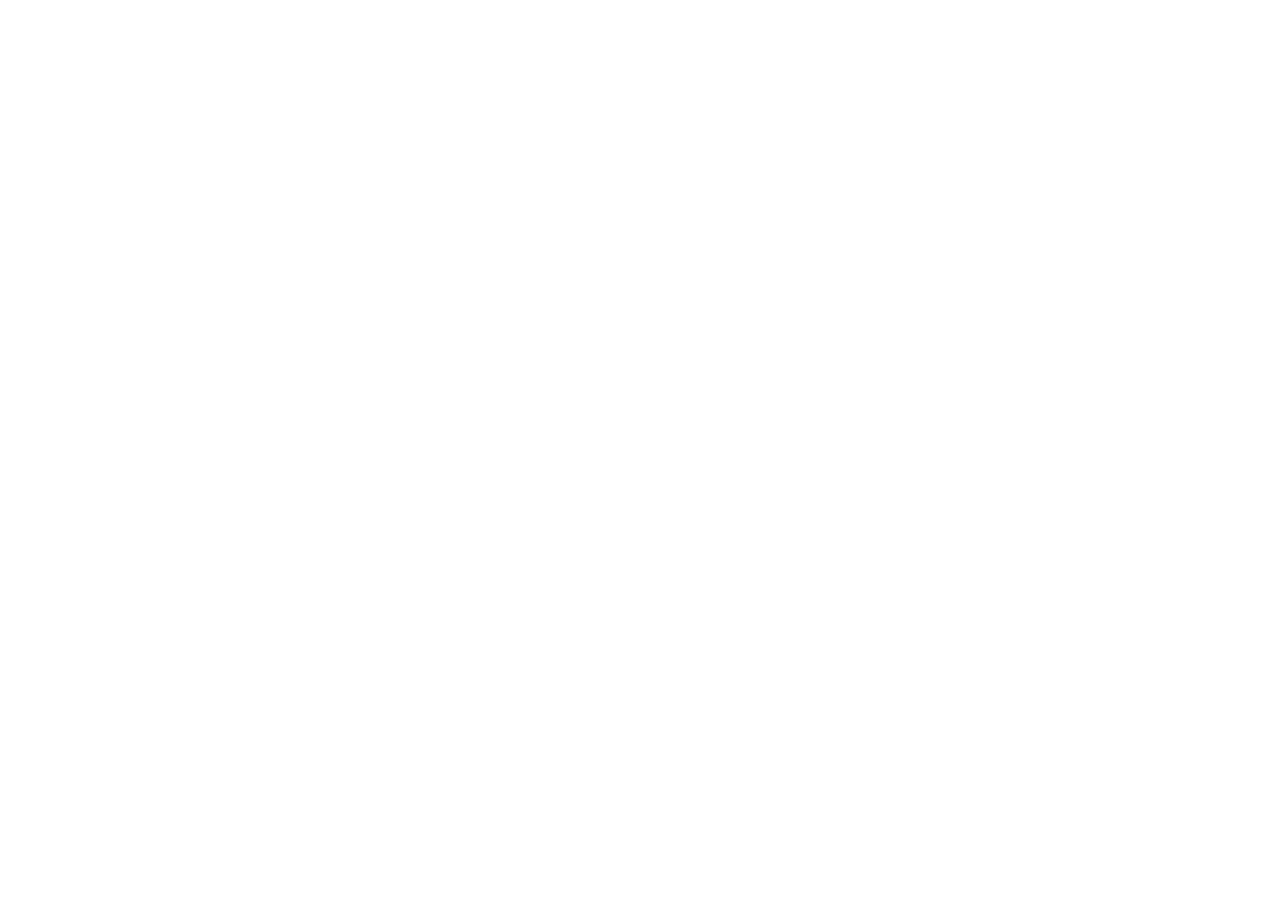
==== Front/CRUD/index.html @ f22193cc "Add files via upload" ====
<html>
    <head>
    <script src="https://cdn.jsdelivr.net/npm/vue/dist/vue.js"></script>
    <script src="https://cdn.jsdelivr.net/vue.resource/1.3.1/vue-resource.min.js"></script>
    
    
    </head>

    <body>

        <div id="app">

        </div>

        <script src="vue.js"></script>
        <script src="ajax.js"></script>

    </body>
</html>
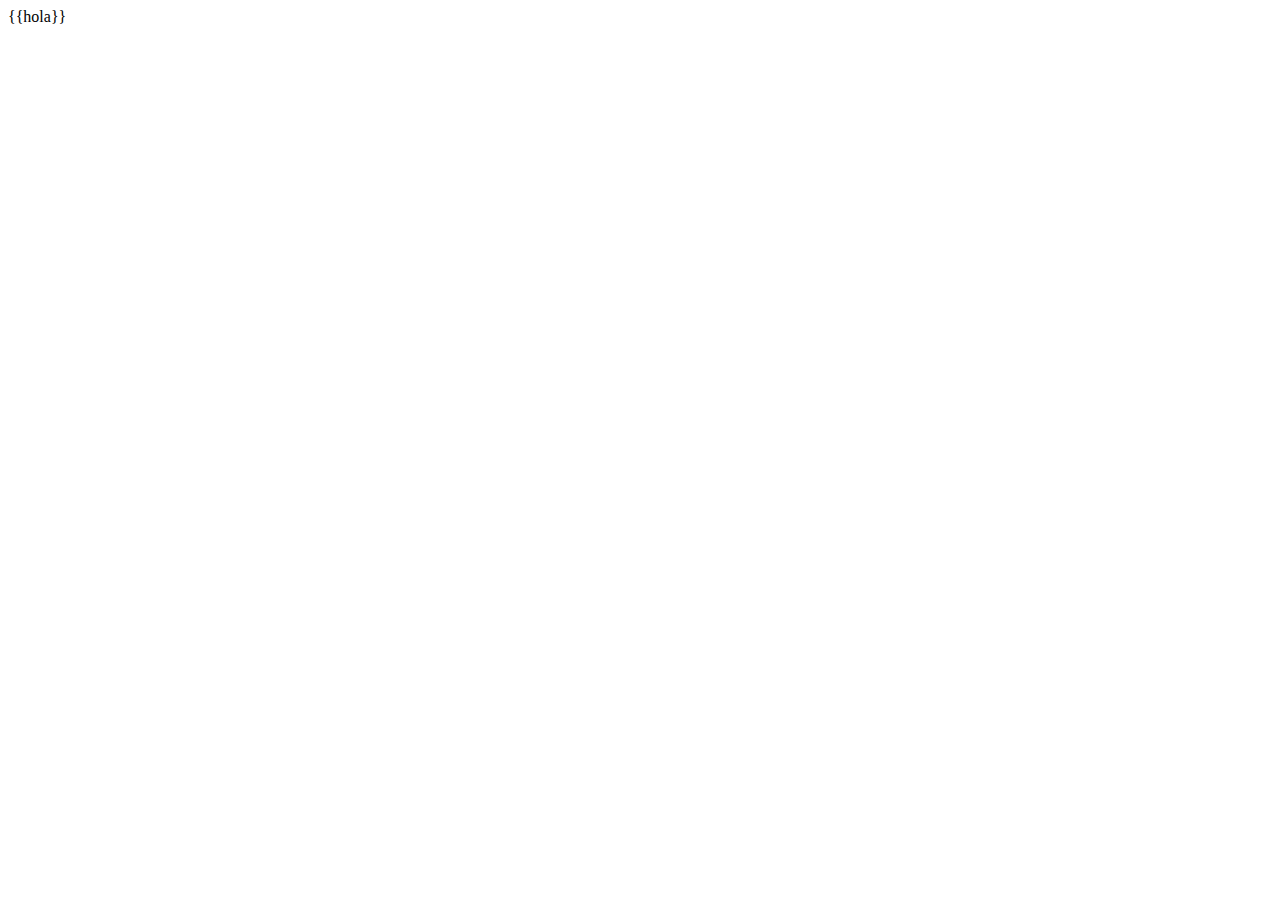
==== commit 2d38d9ab: "Faltaban pantallas" ====
--- a/Front/CRUD/index.html
+++ b/Front/CRUD/index.html
@@ -1,19 +1,20 @@
-<html>
-    <head>
-    <script src="https://cdn.jsdelivr.net/npm/vue/dist/vue.js"></script>
-    <script src="https://cdn.jsdelivr.net/vue.resource/1.3.1/vue-resource.min.js"></script>
-    
-    
-    </head>
-
-    <body>
-
-        <div id="app">
-
-        </div>
-
-        <script src="vue.js"></script>
-        <script src="ajax.js"></script>
-
-    </body>
-</html>+<html>
+    <head>
+    <script src="https://cdn.jsdelivr.net/npm/vue/dist/vue.js"></script>
+    <script src="https://cdn.jsdelivr.net/vue.resource/1.3.1/vue-resource.min.js"></script>
+    
+    
+    </head>
+
+    <body>
+
+        <div id="app">
+
+            <p>{{hola}}</p>
+
+        </div>
+
+        <script src="vue.js"></script>
+        <script src="ajax.js"></script>
+
+    </body>